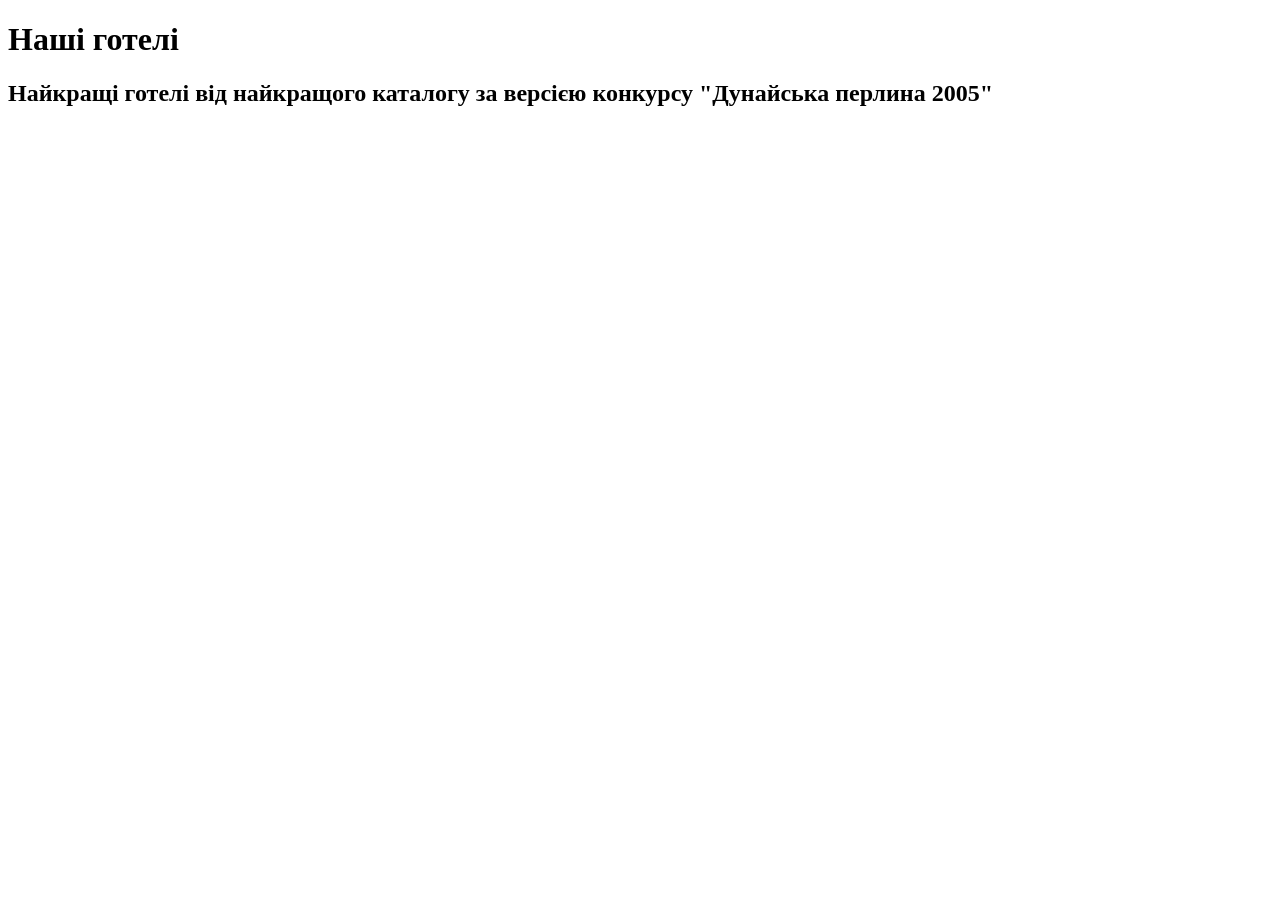
==== index.html @ 27df269c "Filling pages with basic information" ====
<!DOCTYPE html>

<html lang="ua">
    <head>
        <meta name="author" content="Лосєв Максим">

        <title>Готелі головна</title>
    </head>

    <body>
        <h1>Наші готелі</h1>

        <h2>Найкращі готелі від найкращого каталогу за версією конкурсу "Дунайська перлина 2005"</h2>
    </body>
</html>
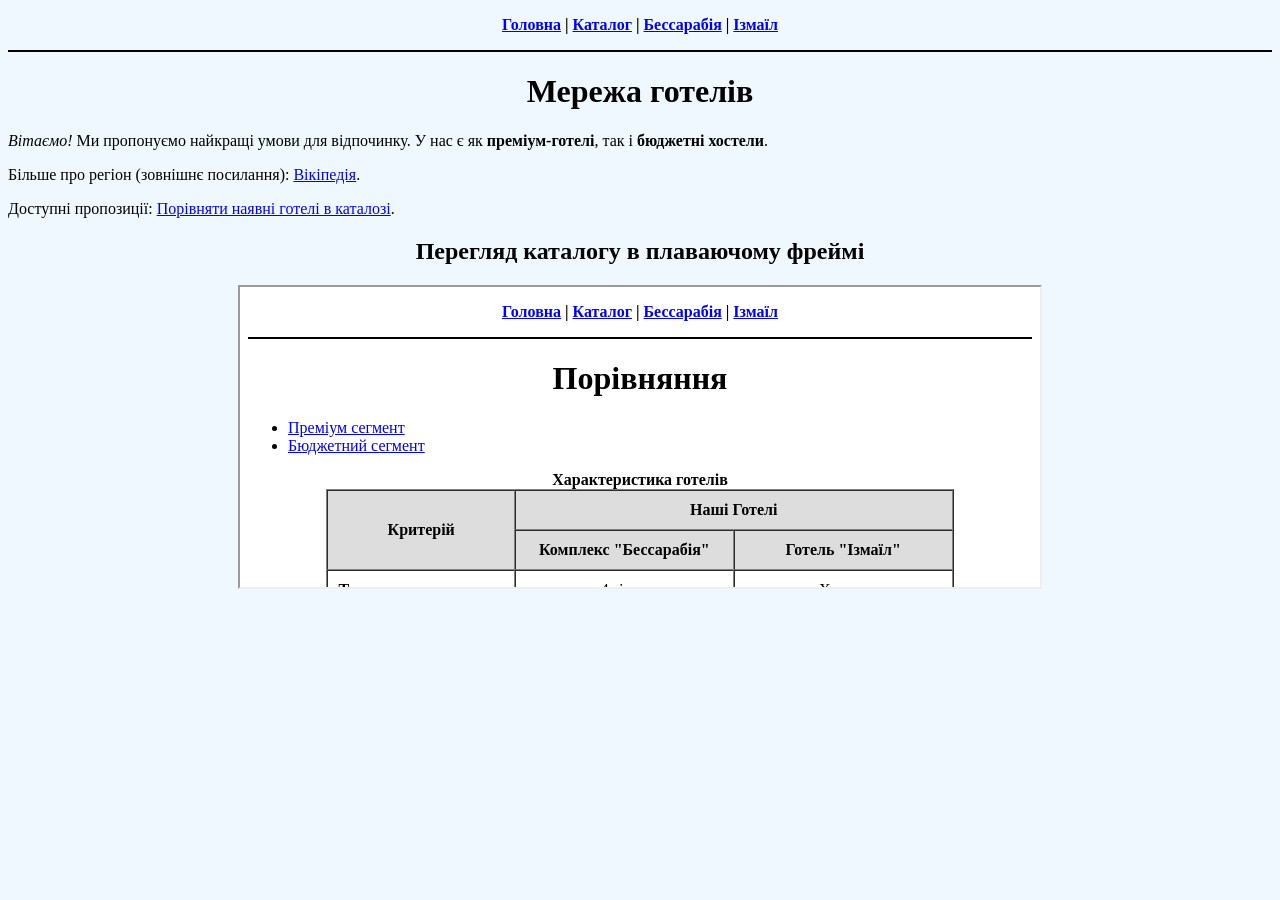
==== commit 9b4ce685: "Added internal hyperlinks to create navigation menus between site pages. Added external hyperlinks, " ====
--- a/index.html
+++ b/index.html
@@ -1,15 +1,43 @@
 <!DOCTYPE html>
 
 <html lang="ua">
-    <head>
-        <meta name="author" content="Лосєв Максим">
+<head>
+    <meta name="author" content="Лосєв Максим">
+    <title>Головна сторінка</title>
+</head>
 
-        <title>Готелі головна</title>
-    </head>
+<body bgcolor="#f0f8ff" link="#0000FF" vlink="#800080" alink="#FF0000">
 
-    <body>
-        <h1>Наші готелі</h1>
+    <p align="center">
+        <b>
+            <a href="index.html">Головна</a> | 
+            <a href="catalog.html">Каталог</a> | 
+            <a href="bessarabia.html">Бессарабія</a> | 
+            <a href="izmail.html">Ізмаїл</a>
+        </b>
+    </p>
+    <hr size="2" color="black">
 
-        <h2>Найкращі готелі від найкращого каталогу за версією конкурсу "Дунайська перлина 2005"</h2>
-    </body>
+    <h1 align="center">Мережа готелів</h1>
+    
+    <p align="justify">
+        <i>Вітаємо!</i> Ми пропонуємо найкращі умови для відпочинку. У нас є як <b>преміум-готелі</b>, так і <b>бюджетні хостели</b>.
+    </p>
+
+    <p>
+        Більше про регіон (зовнішнє посилання): 
+        <a href="https://uk.wikipedia.org/wiki/Бессарабія" target="_blank">Вікіпедія</a>.
+    </p>
+
+    <p>
+        Доступні пропозиції: 
+        <a href="catalog.html#budget">Порівняти наявні готелі в каталозі</a>.
+    </p>
+
+    <h2 align="center">Перегляд каталогу в плаваючому фреймі</h2>
+    <p align="center">
+        <iframe src="catalog.html" width="800" height="300" frameborder="1"></iframe>
+    </p>
+
+</body>
 </html>
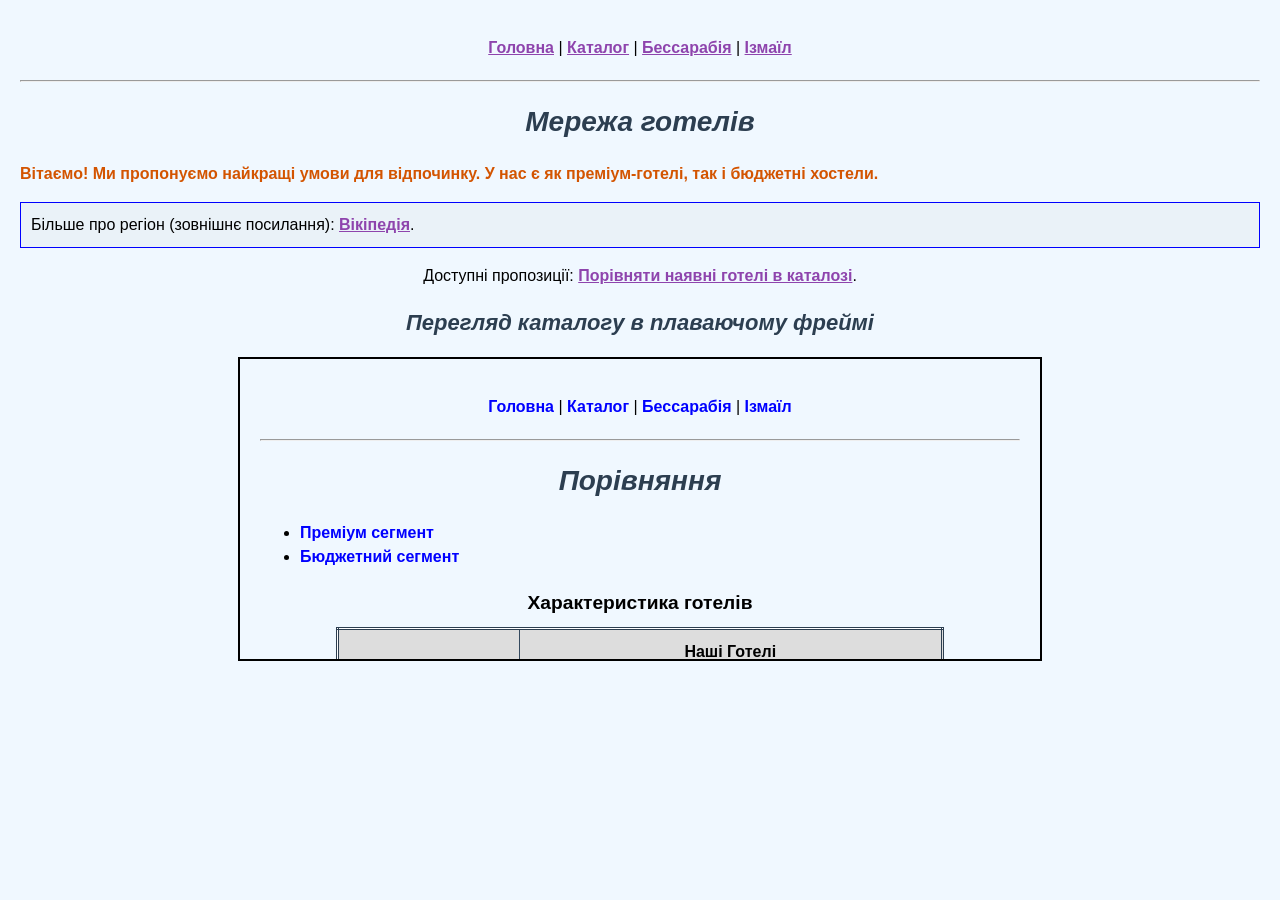
==== commit f6de0524: "Added style file style.css. Edited page html to use style.css" ====
--- a/index.html
+++ b/index.html
@@ -2,42 +2,52 @@
 
 <html lang="ua">
 <head>
+    <meta charset="utf-8">
     <meta name="author" content="Лосєв Максим">
     <title>Головна сторінка</title>
+    
+    <link rel="stylesheet" type="text/css" href="style.css">
+    
+    <style>
+        a {
+            color: #8e44ad;
+            text-decoration: underline;
+        }
+    </style>
 </head>
 
-<body bgcolor="#f0f8ff" link="#0000FF" vlink="#800080" alink="#FF0000">
+<body>
 
-    <p align="center">
-        <b>
-            <a href="index.html">Головна</a> | 
-            <a href="catalog.html">Каталог</a> | 
-            <a href="bessarabia.html">Бессарабія</a> | 
-            <a href="izmail.html">Ізмаїл</a>
-        </b>
+    <p class="menu-bar">
+        <a href="index.html">Головна</a> | 
+        <a href="catalog.html">Каталог</a> | 
+        <a href="bessarabia.html">Бессарабія</a> | 
+        <a href="izmail.html">Ізмаїл</a>
     </p>
-    <hr size="2" color="black">
+    
+    <hr>
 
-    <h1 align="center">Мережа готелів</h1>
+    <h1>Мережа готелів</h1>
     
-    <p align="justify">
-        <i>Вітаємо!</i> Ми пропонуємо найкращі умови для відпочинку. У нас є як <b>преміум-готелі</b>, так і <b>бюджетні хостели</b>.
+    <p id="highlight-text">
+        Вітаємо! Ми пропонуємо найкращі умови для відпочинку. У нас є як преміум-готелі, так і бюджетні хостели.
     </p>
 
-    <p>
+    <p style="border: 1px solid blue; padding: 10px; background-color: #eaf2f8;">
         Більше про регіон (зовнішнє посилання): 
         <a href="https://uk.wikipedia.org/wiki/Бессарабія" target="_blank">Вікіпедія</a>.
     </p>
 
-    <p>
+    <p style="text-align: center;">
         Доступні пропозиції: 
         <a href="catalog.html#budget">Порівняти наявні готелі в каталозі</a>.
     </p>
 
-    <h2 align="center">Перегляд каталогу в плаваючому фреймі</h2>
-    <p align="center">
-        <iframe src="catalog.html" width="800" height="300" frameborder="1"></iframe>
-    </p>
+    <h2>Перегляд каталогу в плаваючому фреймі</h2>
+    
+    <div style="text-align: center;">
+        <iframe src="catalog.html" width="800" height="300" style="border: 2px solid black;"></iframe>
+    </div>
 
 </body>
 </html>
--- a/style.css
+++ b/style.css
@@ -0,0 +1,112 @@
+/* Зовнішні стилі*/
+
+* {
+    font-family: Arial, Helvetica, sans-serif;
+}
+
+body {
+    background-color: #f0f8ff;
+    line-height: 1.5;
+    margin: 0;
+    padding: 20px;
+}
+
+h1, h2, h3 {
+    text-align: center;
+    color: #2c3e50;
+    font-style: italic;
+}
+
+h1 {
+    font-size: 28px;
+}
+
+h2 {
+    font-size: 22px;
+}
+
+a {
+    color: #0000FF;
+    text-decoration: none;
+    font-weight: bold;
+}
+
+.menu-bar {
+    text-align: center;
+    margin-bottom: 20px;
+}
+
+#highlight-text {
+    color: #d35400 !important;
+    font-weight: bold;
+    text-align: justify;
+}
+
+/* Стилі для списків*/
+
+ul.premium-list {
+    list-style-type: square;
+    background-color: #e8f8f5;
+    padding: 15px 15px 15px 40px;
+    border: 2px dashed #1abc9c;
+    margin: 10px 20px;
+}
+
+ol.booking-list {
+    list-style-type: upper-roman;
+    background-color: #fef9e7;
+    padding: 15px 15px 15px 40px;
+    border-left: 5px solid #f1c40f;
+    margin: 10px 20px;
+}
+
+dl.rooms-list {
+    background-color: #ffffff;
+    border: 1px solid #bdc3c7;
+    padding: 15px;
+    margin: 10px 20px;
+}
+dl.rooms-list dt {
+    color: #2980b9;
+    font-size: 18px;
+    margin-top: 10px;
+}
+dl.rooms-list dd {
+    margin-left: 20px;
+    border-bottom: 1px solid #ecf0f1;
+    padding-bottom: 5px;
+}
+
+/* Стилі для таблиць*/
+
+table.custom-table {
+    width: 80%;
+    margin: 20px auto;
+    border-collapse: collapse;
+    background-color: #ffffff;
+    border: 3px double #2c3e50;
+}
+
+table.custom-table th, table.custom-table td {
+    border: 1px solid #34495e;
+    padding: 10px;
+    text-align: center;
+}
+
+table.custom-table th {
+    background-color: #dddddd;
+}
+
+table.custom-table caption {
+    font-weight: bold;
+    font-size: 120%;
+    margin-bottom: 10px;
+}
+
+table.photo-table {
+    width: 80%;
+    margin: 0 auto;
+    background-color: #ffffff;
+    padding: 10px;
+    text-align: center;
+}
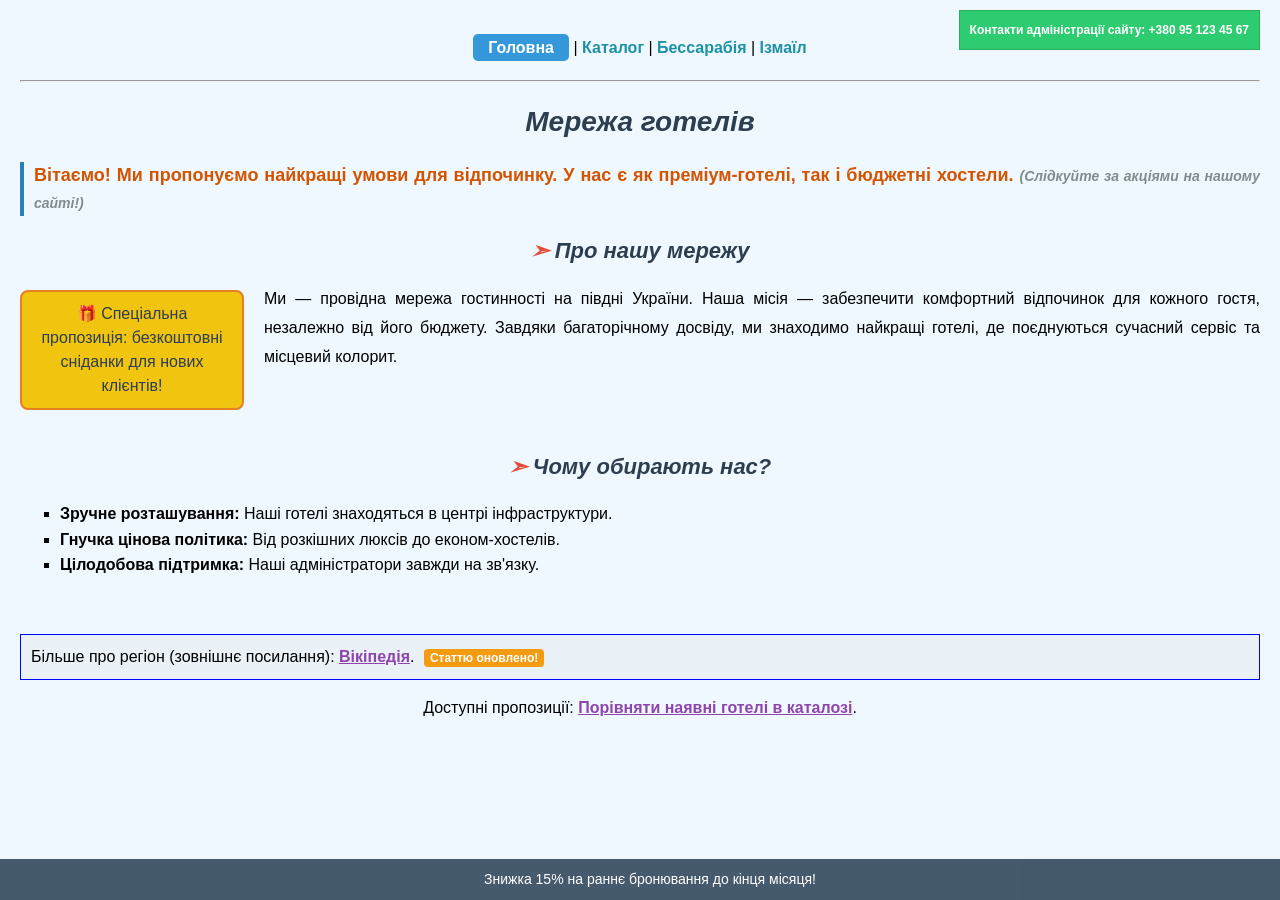
==== commit 8cddc898: "Додано позиціонування (absolute, fixed, float:left), псевдокласи для посилань, псевдоелементи before" ====
--- a/index.html
+++ b/index.html
@@ -7,7 +7,7 @@
     <title>Головна сторінка</title>
     
     <link rel="stylesheet" type="text/css" href="style.css">
-    
+
     <style>
         a {
             color: #8e44ad;
@@ -17,6 +17,10 @@
 </head>
 
 <body>
+
+    <div class="absolute-box">
+        Контакти адміністрації сайту: +380 95 123 45 67
+    </div>
 
     <p class="menu-bar">
         <a href="index.html">Головна</a> | 
@@ -29,13 +33,34 @@
 
     <h1>Мережа готелів</h1>
     
-    <p id="highlight-text">
+    <p id="welcome-text">
         Вітаємо! Ми пропонуємо найкращі умови для відпочинку. У нас є як преміум-готелі, так і бюджетні хостели.
     </p>
 
+    <h2>Про нашу мережу</h2>
+
+    <div class="floating-box">
+        🎁 Спеціальна пропозиція: безкоштовні сніданки для нових клієнтів!
+    </div>
+
+    <p style="text-align: justify; line-height: 1.8;">
+        Ми — провідна мережа гостинності на півдні України. Наша місія — забезпечити комфортний відпочинок для кожного гостя, незалежно від його бюджету. 
+        Завдяки багаторічному досвіду, ми знаходимо найкращі готелі, де поєднуються сучасний сервіс та місцевий колорит.
+    </p>
+
+    <h2 style="clear: both; padding-top: 30px;">Чому обирають нас?</h2>
+
+    <ul style="list-style-type: square; line-height: 1.6;">
+        <li><strong>Зручне розташування:</strong> Наші готелі знаходяться в центрі інфраструктури.</li>
+        <li><strong>Гнучка цінова політика:</strong> Від розкішних люксів до економ-хостелів.</li>
+        <li><strong>Цілодобова підтримка:</strong> Наші адміністратори завжди на зв'язку.</li>
+    </ul>
+    <br>
+    
     <p style="border: 1px solid blue; padding: 10px; background-color: #eaf2f8;">
         Більше про регіон (зовнішнє посилання): 
-        <a href="https://uk.wikipedia.org/wiki/Бессарабія" target="_blank">Вікіпедія</a>.
+        <a href="https://uk.wikipedia.org/wiki/Бессарабія" target="_blank">Вікіпедія</a>. 
+        <span class="info-mark">Статтю оновлено!</span>
     </p>
 
     <p style="text-align: center;">
@@ -43,10 +68,8 @@
         <a href="catalog.html#budget">Порівняти наявні готелі в каталозі</a>.
     </p>
 
-    <h2>Перегляд каталогу в плаваючому фреймі</h2>
-    
-    <div style="text-align: center;">
-        <iframe src="catalog.html" width="800" height="300" style="border: 2px solid black;"></iframe>
+    <div class="fixed-banner">
+        Знижка 15% на раннє бронювання до кінця місяця!
     </div>
 
 </body>
--- a/style.css
+++ b/style.css
@@ -1,5 +1,3 @@
-/* Зовнішні стилі*/
-
 * {
     font-family: Arial, Helvetica, sans-serif;
 }
@@ -36,7 +34,7 @@
     margin-bottom: 20px;
 }
 
-#highlight-text {
+#welcome-text {
     color: #d35400 !important;
     font-weight: bold;
     text-align: justify;
@@ -109,4 +107,122 @@
     background-color: #ffffff;
     padding: 10px;
     text-align: center;
+}
+
+/* Контекстний cелектор */
+table.custom-table a {
+    color: #c0392b;
+    text-decoration: underline;
+    font-style: italic;
+}
+
+/* Дочірній cелектор */
+ul.premium-list > li {
+    color: #27ae60;
+    font-weight: bold;
+    letter-spacing: 1px;
+}
+
+/* Сусідній cелектор */
+h1 + p {
+    font-size: 18px;
+    border-left: 4px solid #2980b9;
+    padding-left: 10px;
+}
+
+/* Псевдокласи для посилань навігаційного меню */
+
+.menu-bar a:link {
+    color: #1d91a5;
+    text-decoration: none;
+}
+
+.menu-bar a:visited {
+    color: #6017b4;
+}
+
+.menu-bar a:hover {
+    color: #e74c3c;
+    text-decoration: underline;
+}
+
+.menu-bar a:active {
+    color: #0ff11a;
+}
+
+/* Псевдоклас first-child для першого елемента в меню, а також окремий hover для її реакції на наведення курсору*/
+.menu-bar a:first-child {
+    background-color: #3498db; 
+    color: white !important;
+    padding: 5px 15px;
+    border-radius: 5px;
+    text-decoration: none;
+}
+.menu-bar a:first-child:hover {
+    background-color: #2980b9;
+    text-decoration: none;
+}
+
+h2::before {
+    content: "➣ ";
+    color: #e74836;
+    font-weight: bold;
+}
+
+#welcome-text::after {
+    content: " (Слідкуйте за акціями на нашому сайті!)";
+    color: #7f8c8d;
+    font-size: 14px;
+    font-style: italic;
+}
+
+/* Стиль для рядкового елемента span */
+.info-mark {
+    background-color: #f39c12;
+    color: white;
+    padding: 2px 6px;
+    border-radius: 4px;
+    font-weight: bold;
+    font-size: 12px;
+    margin-left: 5px;
+}
+
+/* Блок з абсолютною позицією */
+.absolute-box {
+    position: absolute;
+    top: 10px;
+    right: 20px;
+    background-color: #2ecc71;
+    color: white;
+    padding: 10px;
+    border: 1px solid #27ae60;
+    font-size: 12px;
+    font-weight: bold;
+}
+
+/* Блок з фіксованою позицією, що залишається на місці при прокрутці */
+.fixed-banner {
+    position: fixed;
+    bottom: 0;
+    left: 0;
+    width: 100%;
+    background-color: rgba(52, 73, 94, 0.9);
+    color: white;
+    text-align: center;
+    padding: 10px;
+    font-size: 14px;
+    z-index: 100;
+}
+
+/* Плаваючий блок*/
+.floating-box {
+    float: left;
+    width: 200px;
+    background-color: #f1c40f;
+    padding: 10px;
+    margin: 5px 20px 10px 0;
+    border: 2px solid #e67e22;
+    border-radius: 8px;
+    color: #2c3e50;
+    text-align: center;
 }
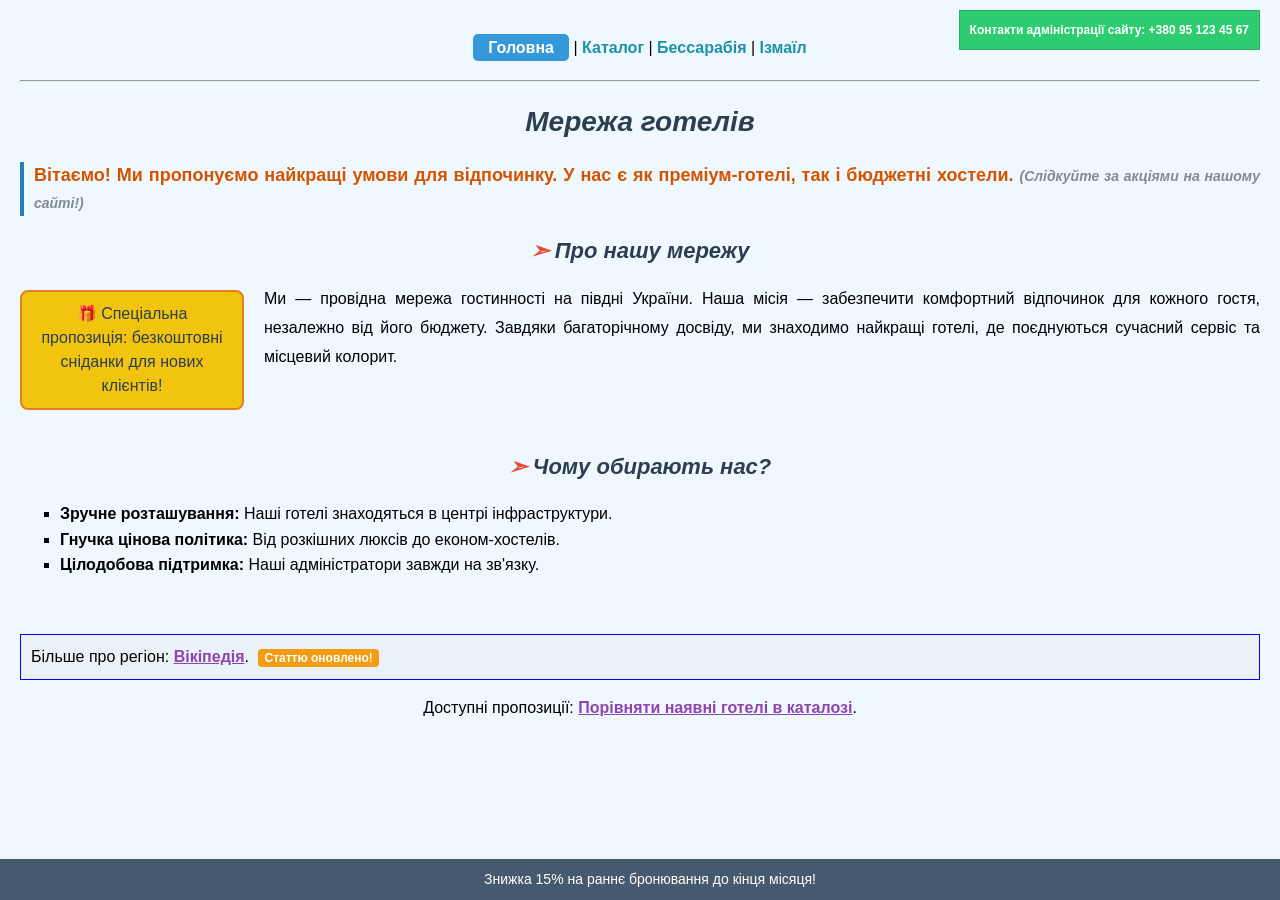
==== commit a824125a: "Візуальний рефакторинг" ====
--- a/index.html
+++ b/index.html
@@ -58,7 +58,7 @@
     <br>
     
     <p style="border: 1px solid blue; padding: 10px; background-color: #eaf2f8;">
-        Більше про регіон (зовнішнє посилання): 
+        Більше про регіон: 
         <a href="https://uk.wikipedia.org/wiki/Бессарабія" target="_blank">Вікіпедія</a>. 
         <span class="info-mark">Статтю оновлено!</span>
     </p>
--- a/style.css
+++ b/style.css
@@ -58,6 +58,18 @@
     margin: 10px 20px;
 }
 
+ol.booking-list ul {
+    list-style-type: circle;
+    margin-top: 5px;
+    margin-bottom: 5px;
+    padding-left: 25px;
+}
+
+ol.booking-list ul li {
+    color: #34495e;
+    font-size: 15px;
+}
+
 dl.rooms-list {
     background-color: #ffffff;
     border: 1px solid #bdc3c7;
@@ -99,14 +111,6 @@
     font-weight: bold;
     font-size: 120%;
     margin-bottom: 10px;
-}
-
-table.photo-table {
-    width: 80%;
-    margin: 0 auto;
-    background-color: #ffffff;
-    padding: 10px;
-    text-align: center;
 }
 
 /* Контекстний cелектор */
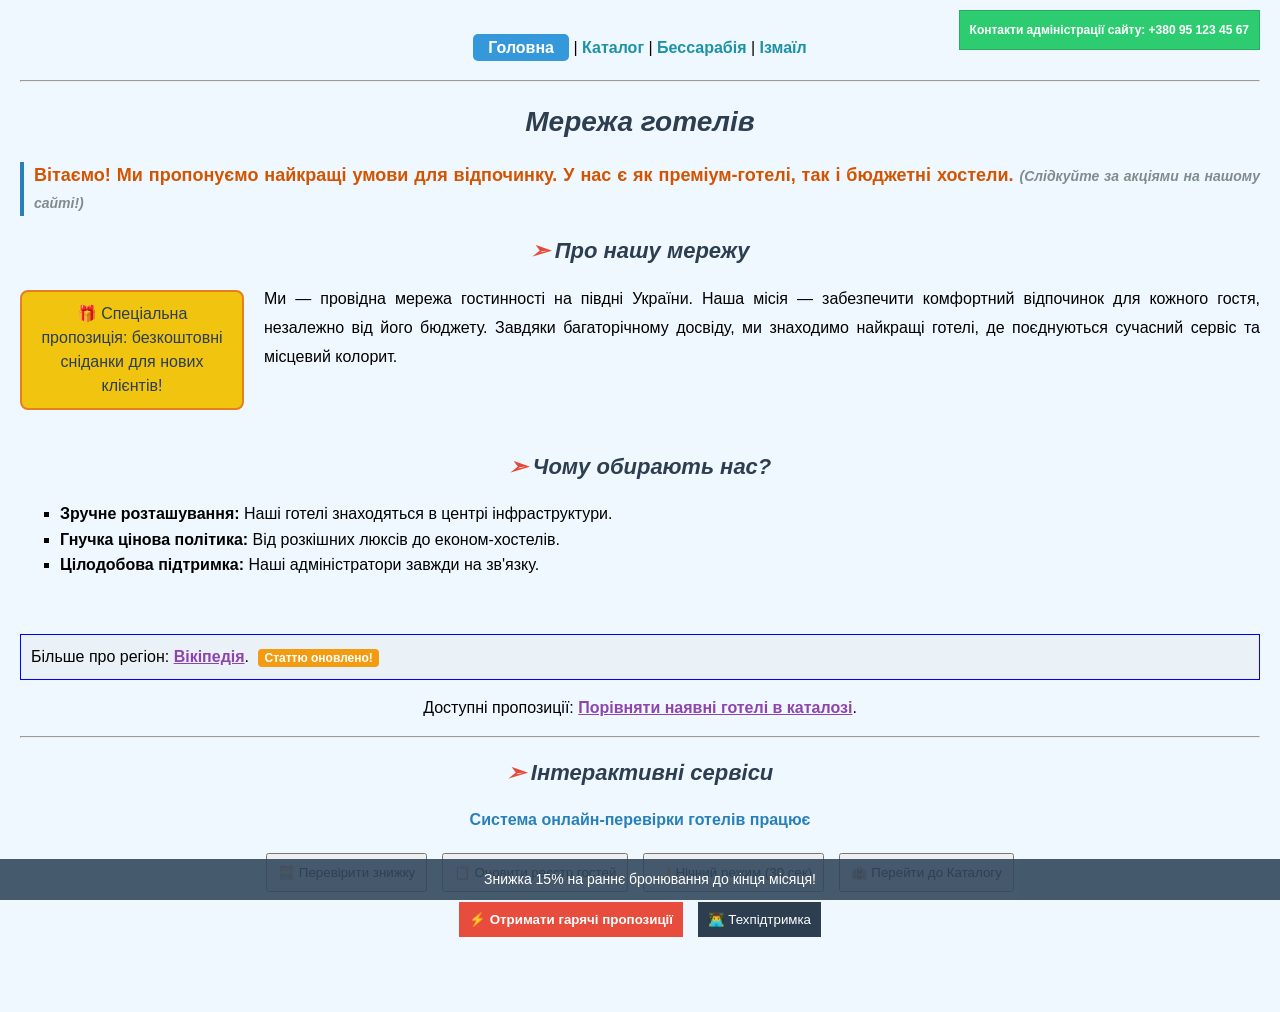
==== commit 069ecdee: "Робота з основами JavaScript" ====
--- a/index.html
+++ b/index.html
@@ -68,9 +68,31 @@
         <a href="catalog.html#budget">Порівняти наявні готелі в каталозі</a>.
     </p>
 
+    <hr>
+    
+    <h2>Інтерактивні сервіси</h2>
+    
+    <!-- Внутрішній скрипт та document.write -->
+    <script>
+        document.write("<p style='text-align:center; color:#2980b9; font-weight:bold;'>Система онлайн-перевірки готелів працює</p>");
+    </script>
+
+    <!-- Панель управління з кнопками -->
+    <div style="text-align: center; margin-bottom: 50px;">
+        <button onclick="checkBookingDiscount()" style="padding: 10px; margin: 5px; cursor: pointer;">🧮 Перевірити знижку</button>
+        <button onclick="compareGuestNames()" style="padding: 10px; margin: 5px; cursor: pointer;">📋 Оновити реєстр гостей</button>
+        <button onclick="toggleNightMode()" style="padding: 10px; margin: 5px; cursor: pointer;">🌙 Нічний режим (30 сек)</button>
+        <button onclick="goToCatalog()" style="padding: 10px; margin: 5px; cursor: pointer;">🏨 Перейти до Каталогу</button>
+        <br>
+        <button onclick="fetchHotDeals()" style="padding: 10px; margin: 5px; background-color: #e74c3c; color: white; border: none; cursor: pointer; font-weight: bold;">⚡ Отримати гарячі пропозиції</button>
+        <button onclick="showDeveloper('Лосєв', 'Максим')" style="padding: 10px; margin: 5px; background-color: #2c3e50; color: white; border: none; cursor: pointer;">👨‍💻 Техпідтримка</button>
+    </div>
+
     <div class="fixed-banner">
         Знижка 15% на раннє бронювання до кінця місяця!
     </div>
 
+    <script src="script.js"></script>
+
 </body>
 </html>
